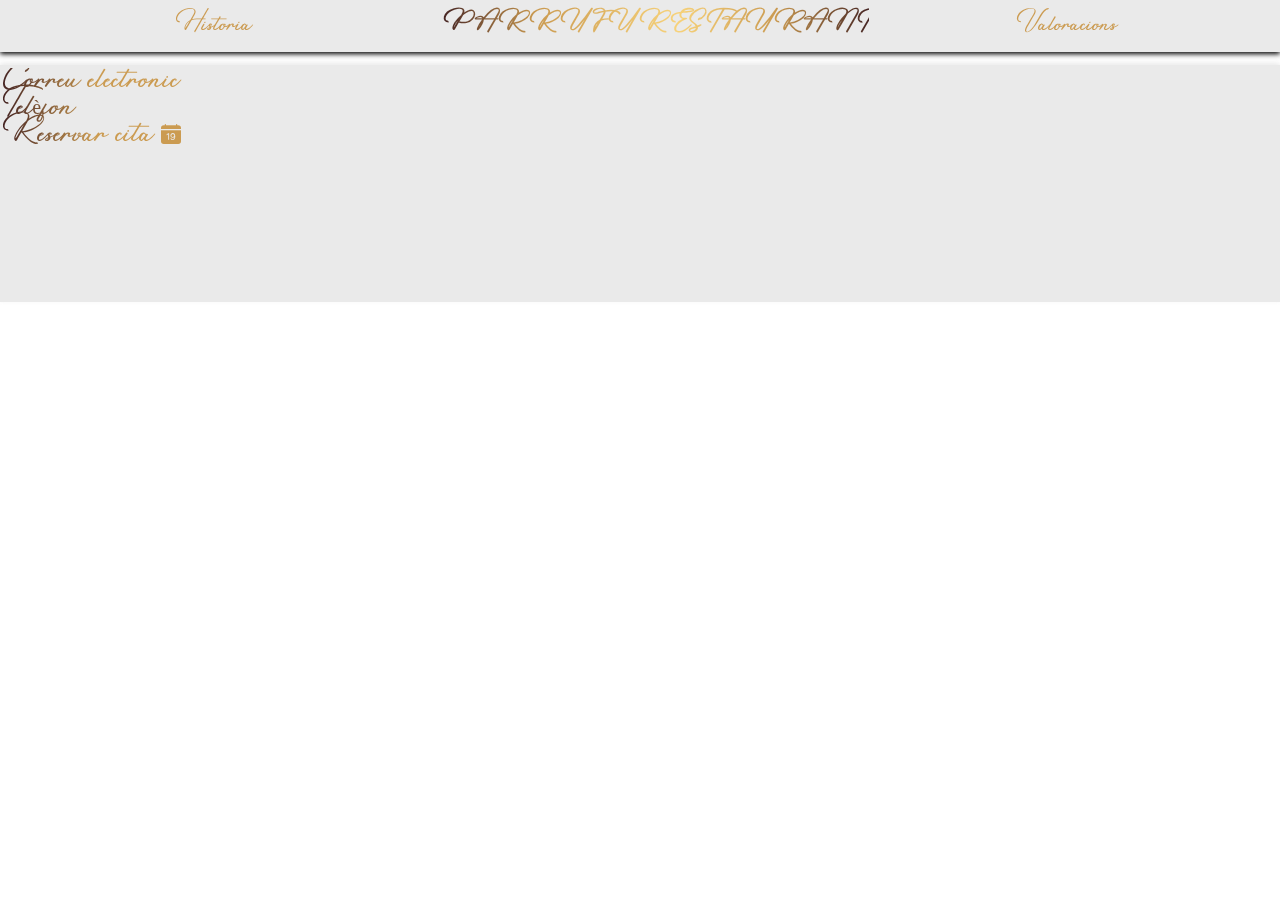
==== html/menus/plats.html @ 362181bd "Initial commit" ====
<!DOCTYPE html>
<head>
    <link rel="stylesheet" href="../../css/style.css">
    <title>Parrufu Restaurant</title>
    <link href="https://cdn.jsdelivr.net/npm/bootstrap-icons@1.11.3/font/bootstrap-icons.min.css" rel="stylesheet">
    
</head>
<section class=top-section>
    <div class="top-left">
        <a class="link" href="../../index.html#historia">Historia</a>
    </div>
    <div class="top-mid">
        <a class="title" href="../../index.html"><p class="titulo">PARRUFU RESTAURANT</p></a>
    </div>
    <div class="top-right">
        <a class="link" href="../utils/valoracions.html">Valoracions</a>
    </div>
</section>
<section class="content">
    <div class="display">

    </div>
</section>
<section class="bottom">
    <div class="bottom-left">
        <a href="mailto:reservas@parrufu.com">Correu electronic</a>
        <a href="tel:+34972300000">Telèfon</a>
        <a href="../utils/reserva.html">Reservar cita  <i class="bi bi-calendar-date-fill"></i></a>
    </div>
    <div class="bottom-mid">

    </div>
    <div class="bottom-right">
        <iframe src="https://www.google.com/maps/embed?pb=!1m18!1m12!1m3!1d2976.8030470464737!2d2.6320172759373675!3d41.74634087125657!2m3!1f0!2f0!3f0!3m2!1i1024!2i768!4f13.1!3m3!1m2!1s0x12bb254368efb895%3A0x254df06ba578c487!2sRestaurant%20Parrufu!5e0!3m2!1sca!2ses!4v1711016782430!5m2!1sca!2ses" width="300" height="230" style="border:0;" allowfullscreen="" loading="lazy" referrerpolicy="no-referrer-when-downgrade"></iframe>
    </div>
</section>
---- css/style.css ----
html{
    width: 100%;
    height: fit-content;
    scroll-behavior: smooth;
}
body{
    margin: 0;
    padding: 0;
    background-color: transparent;
    height: 100%;
    width: 100%;
    overflow-x: hidden;
}
/* top */
.top-section{
    display: grid;
    font-family: title;
    align-items: center;
    font-size: 30px;
    grid-template-columns: repeat(3, 1fr);
    background-color: rgba(231, 231, 231, 0.884);
    box-shadow: 0px 2px 5px 0px rgb(0, 0, 0);
    margin-bottom: 0.2rem;
}

.top-mid{
  margin: 1rem;
  width: 100%;
  height: 100%;
  grid-column: 2;
  display: flex;
  justify-content: center;
  align-items: center;  
  background-image: linear-gradient(
    to right,
    #462523 0,
    #cb9b51 22%, 
    #f7d27a 55%,
    #cb9b51 78%,
    #462523 100%
    );
  color:transparent;
  background-clip: text;
}
.top-mid p{
  font-family: title;
  font-size: 15px;
  margin: 0rem;
  font-weight: bold;
}
.title{
  text-decoration: none;
  color: transparent;
}
.top-left{
  height: 100%;
  display: flex;
  justify-content: center;
  align-items: center;  
  background-image: linear-gradient(
    to right,
    #462523 0%,
    #cb9b51 22%, 

    #cb9b51 78%,
    #462523 100%
    );
  background-clip: text;
}

.link{
  text-decoration: none;
  color: transparent;
  font-size: 15px;
  transition: scroll 0.5s;
}
.top-right{
  height: 100%;
  display: flex;
  justify-content: center;
  align-items: center;  
  background-image: linear-gradient(
    to right,
    #462523 0%,
    #cb9b51 22%, 

    #cb9b51 78%,
    #462523 100%
    );
  background-clip: text;
}

/* content */
.content{
    width: 100%;
    height: fit-content;
    display: grid;
    grid-template-columns: repeat(6, 1fr);
    grid-template-rows: repeat(2, fit-content);
    overflow: scroll;
    overflow-x: hidden;
    overflow-y: scroll;    
}

.carrusel{
  grid-column: 1 / 7;
  grid-row: 1;
  width: 100%;
  height: min-content;
  overflow: hidden;

}

.images{
  transition: all 0.3s ease-in;
  margin: 0.1rem;
  margin-bottom: 0rem;

}
.carrousell-image{
  width: 100%;
  height: 40rem;
  transition: opacity 1s;
  opacity: 1;
  box-shadow: 1px 2px 5px 1px rgb(0, 0, 0);
}
.info{
  font-family: text;
  grid-column: 2 / 6;
  grid-row: 2;
  display: flex;
  justify-content: center;
  align-items: center;
  flex-direction: column;
  background-color: white;
  box-shadow: 0px 2px 2px 0px rgb(0, 0, 0);
  margin-bottom: 1.5px;
}
.info pre{
  font-size: 12px;
  font-family: Arial, Helvetica, sans-serif;
}
/* bottom */
.bottom{
    width: 100%;
    height: fit-content;
    display: grid;
    grid-template-columns: repeat(3, 1fr);
    background-color: var(--background-color);
    box-shadow: 0px -2px 5px 0px rgba(231, 231, 231, 0.884);
    margin-top: 10px;
}
.bottom-right{
    display: flex;
    justify-content: center;
    align-items: center;
    background-image: var(--background-color);
    font-family: title;
    font-size: 20px;
    margin: 0.2rem;
}
.bottom-left{
    display: flex;
    flex-direction: column;
    background-image: var(--gold);
    background-clip: text;
    font-family: title;
    font-size: 20px;
    margin: 0.2rem;
    color: blue
}
.bottom-left a{
  width: fit-content;
    text-decoration: none;
    color: transparent;
    transition: scroll 0.5s;
}
/* fonts */
@font-face{
    font-family: 'title';
    src: url(../resources/fonts/title/Rapidly\ -\ PERSONAL\ USE\ ONLY.otf);
}
@font-face{
    font-family: 'text';
    src: url(../resources/fonts/h1/Sweet\ Heart.otf);
}
/* colors */
:root{
  --background-color:rgba(231, 231, 231, 0.884);
  --gold:linear-gradient(
    to right,
    #462523 0%,
    #cb9b51 22%, 

    #cb9b51 78%,
    #462523 100%
    );
}
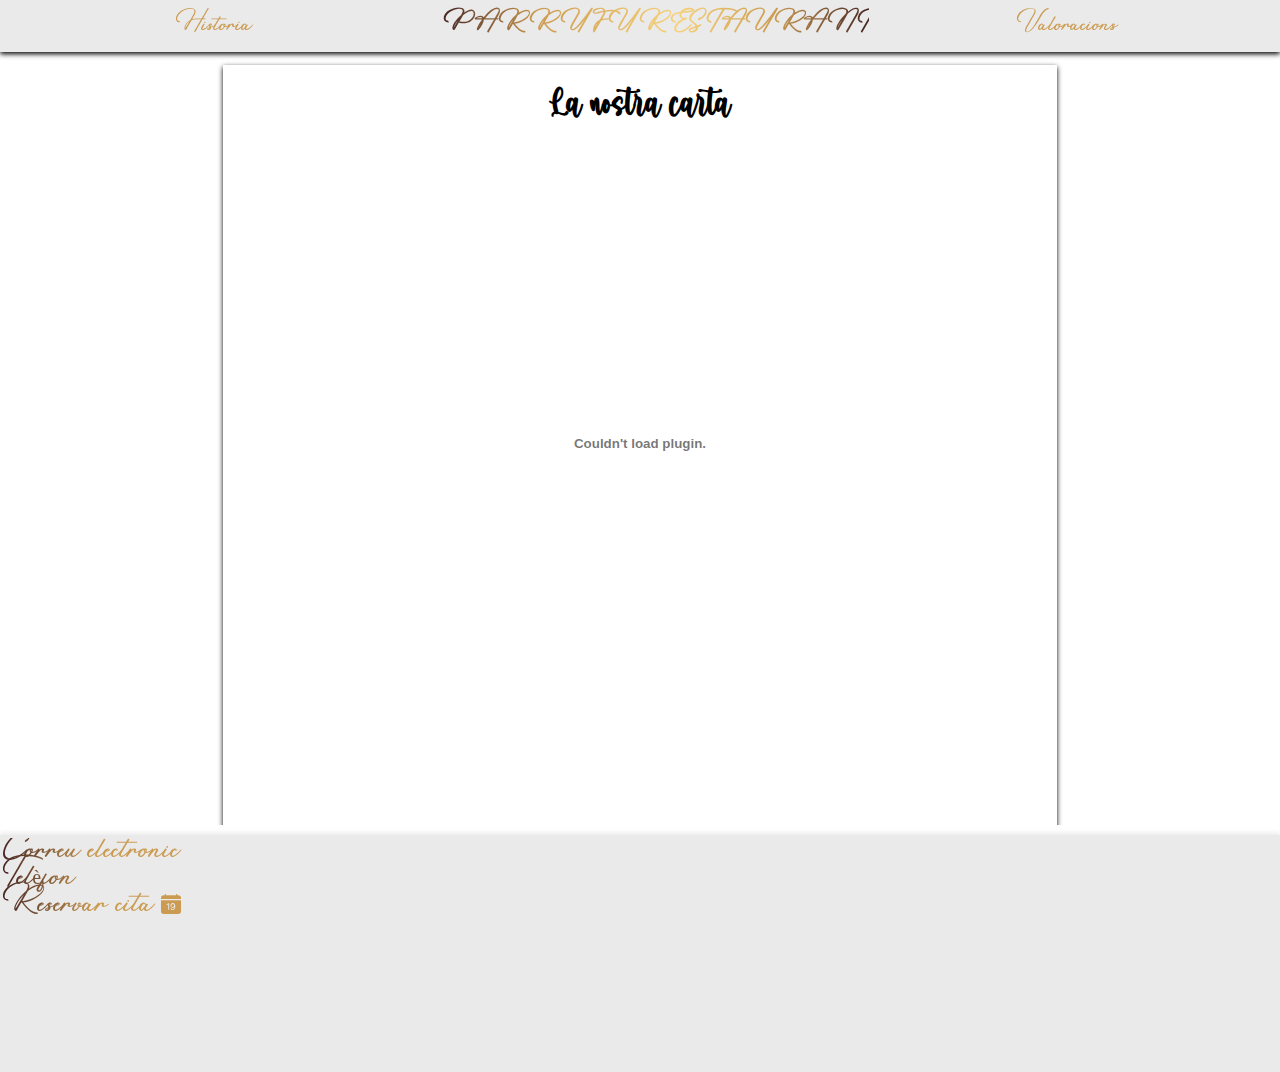
==== commit 8918a636: "final version" ====
--- a/html/menus/plats.html
+++ b/html/menus/plats.html
@@ -1,6 +1,7 @@
 <!DOCTYPE html>
 <head>
     <link rel="stylesheet" href="../../css/style.css">
+    <link rel="stylesheet" href="../../css/menus/plats.css">
     <title>Parrufu Restaurant</title>
     <link href="https://cdn.jsdelivr.net/npm/bootstrap-icons@1.11.3/font/bootstrap-icons.min.css" rel="stylesheet">
     
@@ -18,7 +19,8 @@
 </section>
 <section class="content">
     <div class="display">
-
+        <h1 class="titulo">La nostra carta</h1>
+        <embed class="carta-pdf" src="../../resources/plats/carta/CARTA_PARRUFU.pdf" type="application/pdf">
     </div>
 </section>
 <section class="bottom">
--- a/css/style.css
+++ b/css/style.css
@@ -41,6 +41,7 @@
     );
   color:transparent;
   background-clip: text;
+  flex-direction: column;
 }
 .top-mid p{
   font-family: title;
@@ -52,6 +53,7 @@
   text-decoration: none;
   color: transparent;
 }
+
 .top-left{
   height: 100%;
   display: flex;
@@ -94,6 +96,7 @@
 .content{
     width: 100%;
     height: fit-content;
+    margin-bottom:5px ;
     display: grid;
     grid-template-columns: repeat(6, 1fr);
     grid-template-rows: repeat(2, fit-content);
@@ -175,6 +178,30 @@
     color: transparent;
     transition: scroll 0.5s;
 }
+.bottom-mid{
+    display: flex;
+    justify-content: center;
+    align-items: center;
+    background-image: var(--background-color);
+    font-family: title;
+    font-size: 20px;
+    margin: 0.2rem;
+
+}
+.carta{
+  font-family: text;
+  background-color: white;
+  box-shadow: 0px 2px 2px 0px rgb(0, 0, 0);
+  margin-bottom: 1.5px;
+  align-content: center;
+  align-items: center ;
+  margin: 1px;
+  border-radius: 5px;
+}
+.carta:hover{
+  box-shadow: 0px 4px 10px 0px rgb(0, 0, 0);
+  transition: box-shadow 0.3s ease-in;
+}
 /* fonts */
 @font-face{
     font-family: 'title';
--- a/css/menus/plats.css
+++ b/css/menus/plats.css
@@ -0,0 +1,40 @@
+@import url("../style.css");
+html{
+    width: 100%;
+    height: 100%;
+    scroll-behavior: smooth;
+
+}
+body{
+    margin: 0;
+    padding: 0;
+    background-color: transparent;
+    height: 100%;
+    width: 100%;
+    overflow-x: hidden;
+}
+.display{
+    box-shadow: 0px 2px 5px 0px rgb(0, 0, 0);
+    margin: 10px;
+    grid-column: 2 / 6;
+    display: grid;
+    height: 100%;
+    grid-template-columns: repeat(6, 1fr);
+    grid-template-rows: repeat(6, 1fr);
+    
+}
+
+.carta-pdf{
+    grid-column: 2 / 6;
+    grid-row: 2 / 6;
+    width: 100%;
+    height: 500px;
+    background-color: transparent;
+}   
+.titulo{
+    grid-column: 2 / 6;
+    grid-row: 1;
+    text-align: center;
+    font-family: text;
+    font-size: 30px;
+}